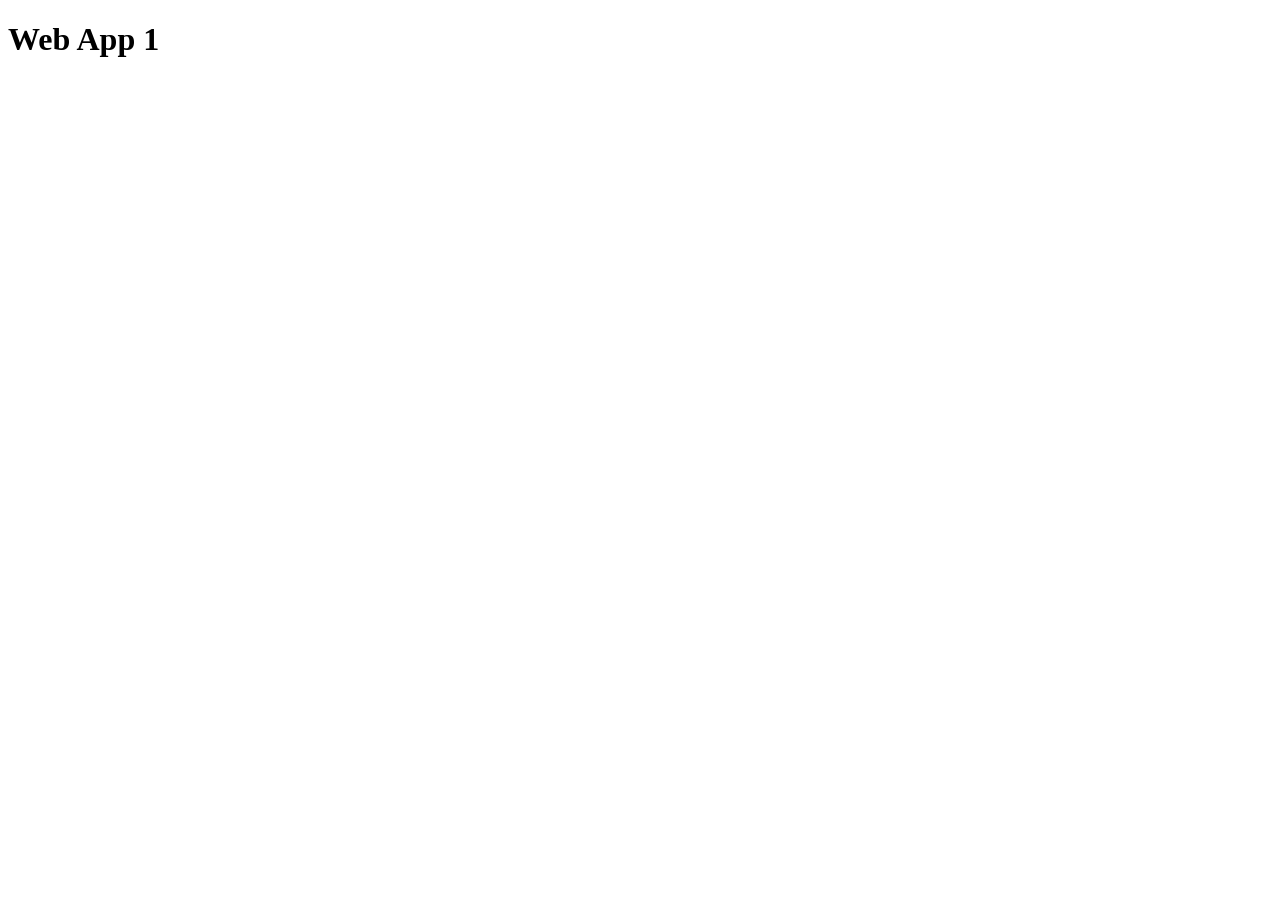
==== html-css-js/webapp1/index.html @ 40cfccaf "update" ====
<!DOCTYPE html>
<html lang="en">
<head>
    <meta charset="UTF-8">
    <meta name="viewport" content="width=device-width, initial-scale=1.0">
    <title>Document</title>
</head>
<body>
    <h1>Web App 1</h1>
</body>
</html>
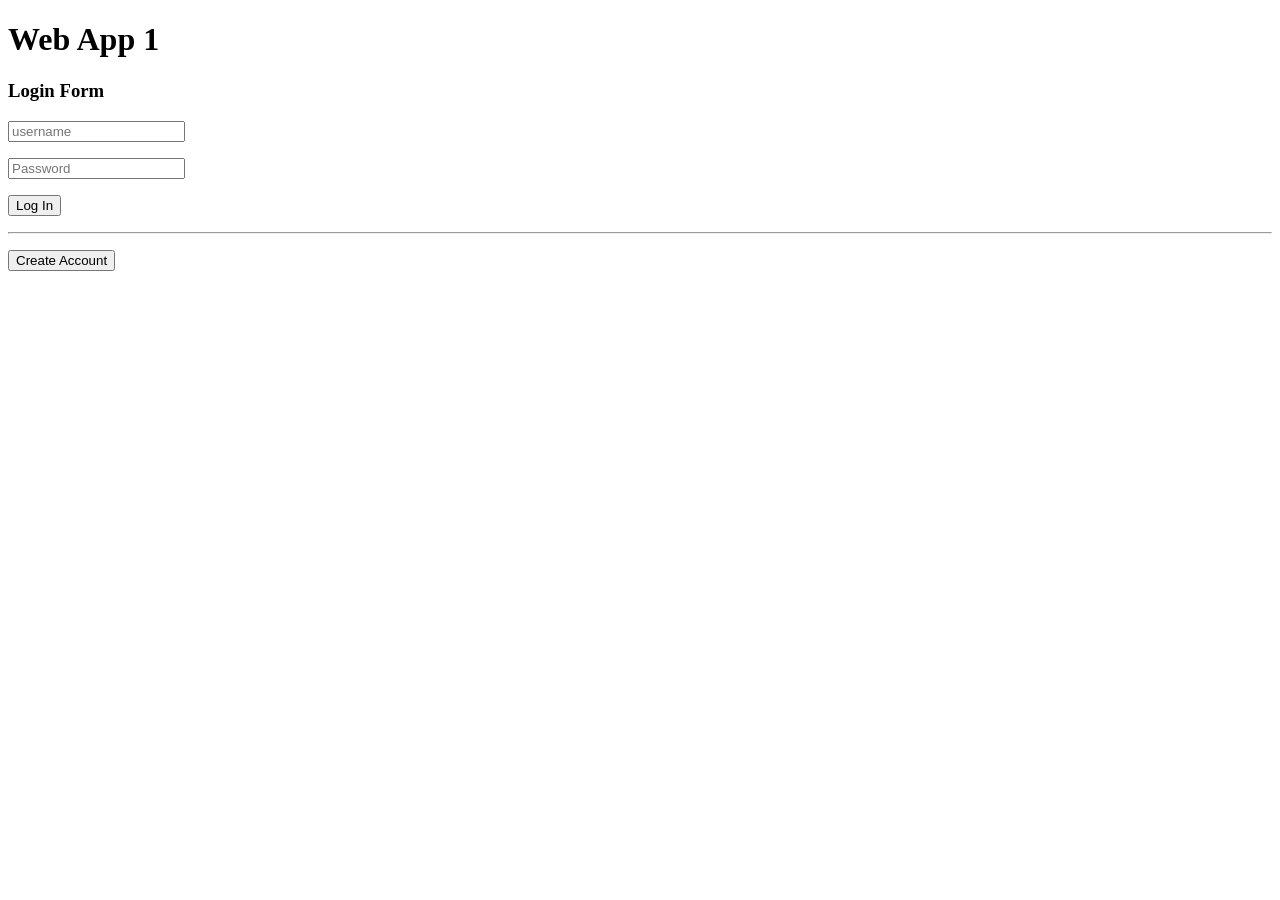
==== commit 9a4be679: "update" ====
--- a/html-css-js/webapp1/index.html
+++ b/html-css-js/webapp1/index.html
@@ -1,11 +1,16 @@
 <!DOCTYPE html>
 <html lang="en">
-<head>
-    <meta charset="UTF-8">
-    <meta name="viewport" content="width=device-width, initial-scale=1.0">
+  <head>
+    <meta charset="UTF-8" />
+    <meta name="viewport" content="width=device-width, initial-scale=1.0" />
     <title>Document</title>
-</head>
-<body>
+    <link rel="stylesheet" href="styles.css">
+    <script src="script.js"></script>
+  </head>
+  <body onload="showLoginForm()">
     <h1>Web App 1</h1>
-</body>
+    <div id="root">
+      
+    </div>
+  </body>
 </html>
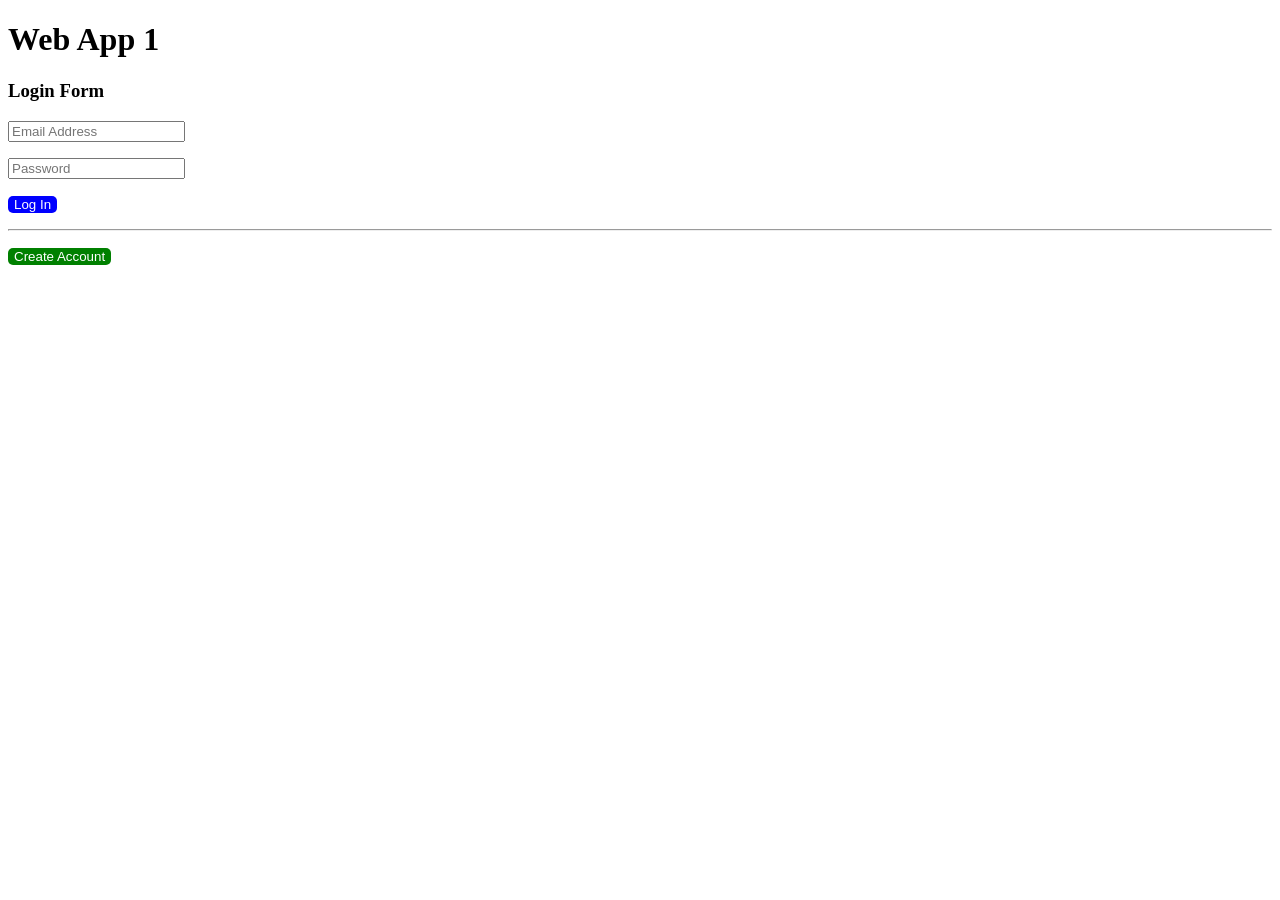
==== commit ee8ac371: "update" ====
--- a/html-css-js/webapp1/index.html
+++ b/html-css-js/webapp1/index.html
@@ -4,7 +4,7 @@
     <meta charset="UTF-8" />
     <meta name="viewport" content="width=device-width, initial-scale=1.0" />
     <title>Document</title>
-    <link rel="stylesheet" href="styles.css">
+    <link rel="stylesheet" href="style.css">
     <script src="script.js"></script>
   </head>
   <body onload="showLoginForm()">
--- a/html-css-js/webapp1/style.css
+++ b/html-css-js/webapp1/style.css
@@ -0,0 +1,13 @@
+.login-btn{
+    background-color: blue;
+    color: white;
+    border-radius:5px;
+    border: none;
+}
+
+.register-btn{
+    background-color: green;
+    color: white;
+     border-radius:5px;
+    border: none;
+}
